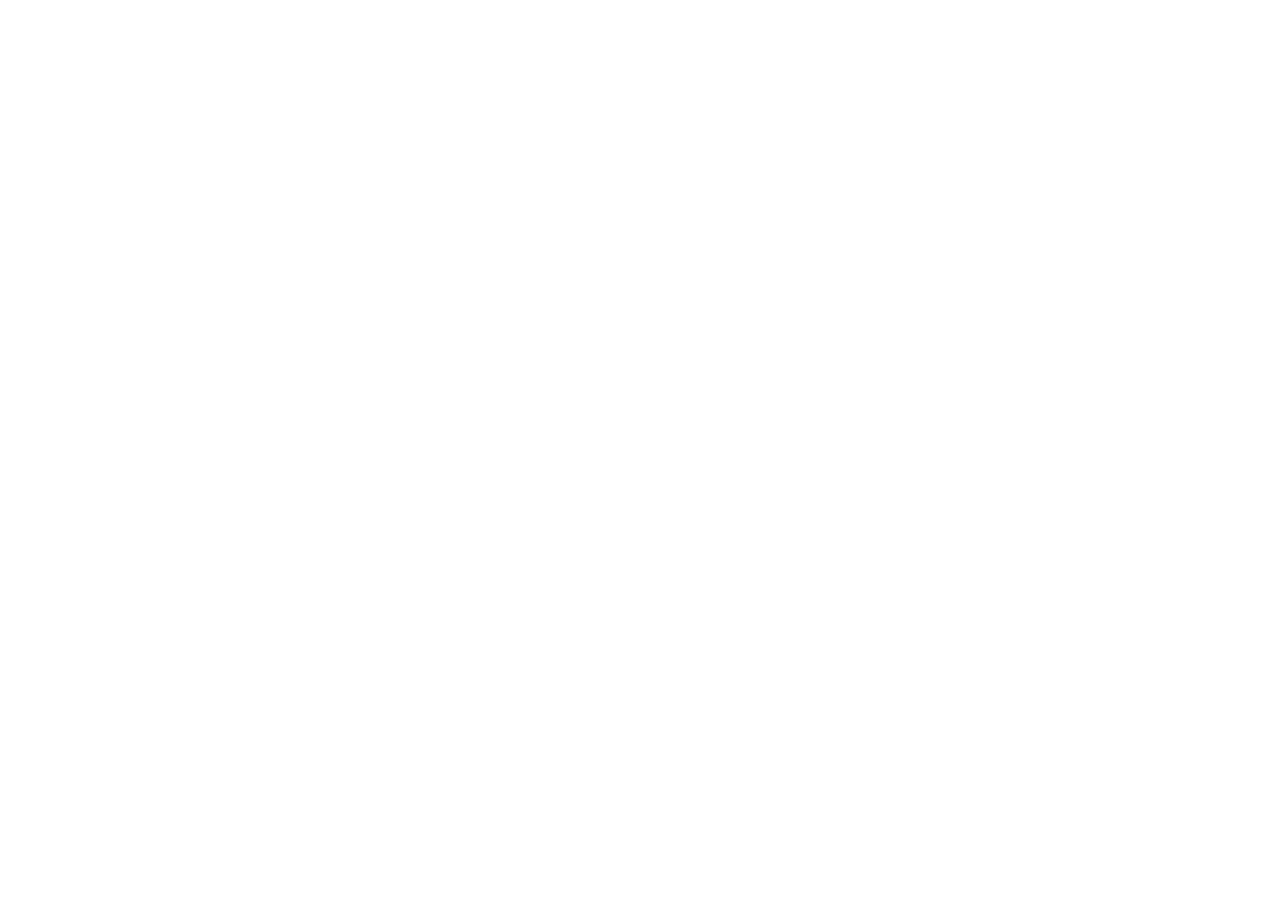
==== rsschool-cv-html/index.html @ ba86e1af "init: start mentor-dashboard task" ====
<!DOCTYPE html>
<html lang="en">
<head>
    <meta charset="UTF-8">
    <meta name="viewport" content="width=device-width, initial-scale=1.0">
    <link rel="stylesheet" href="style.css">
    <title>Document</title>
</head>
<body>
    
</body>
</html>
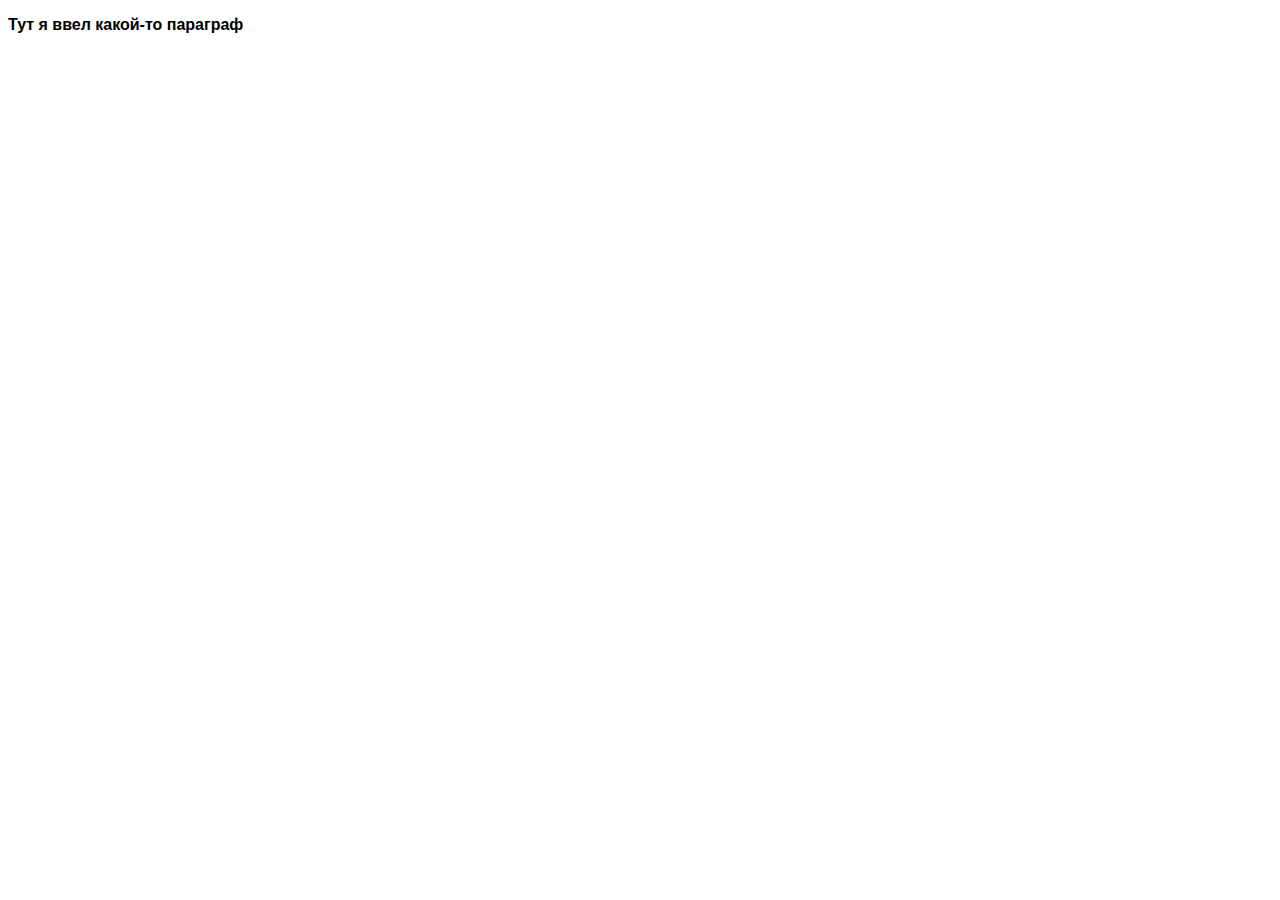
==== commit d9fbbcba: "feat: add basic paragraph" ====
--- a/rsschool-cv-html/index.html
+++ b/rsschool-cv-html/index.html
@@ -7,6 +7,8 @@
     <title>Document</title>
 </head>
 <body>
-    
+    <section>
+        <p class="firstparagraph">Тут я ввел какой-то параграф</p>
+    </section>
 </body>
 </html>--- a/rsschool-cv-html/style.css
+++ b/rsschool-cv-html/style.css
@@ -0,0 +1,2 @@
+.firstparagraph {font-weight: bolder;
+font-family: Arial, Helvetica, sans-serif;}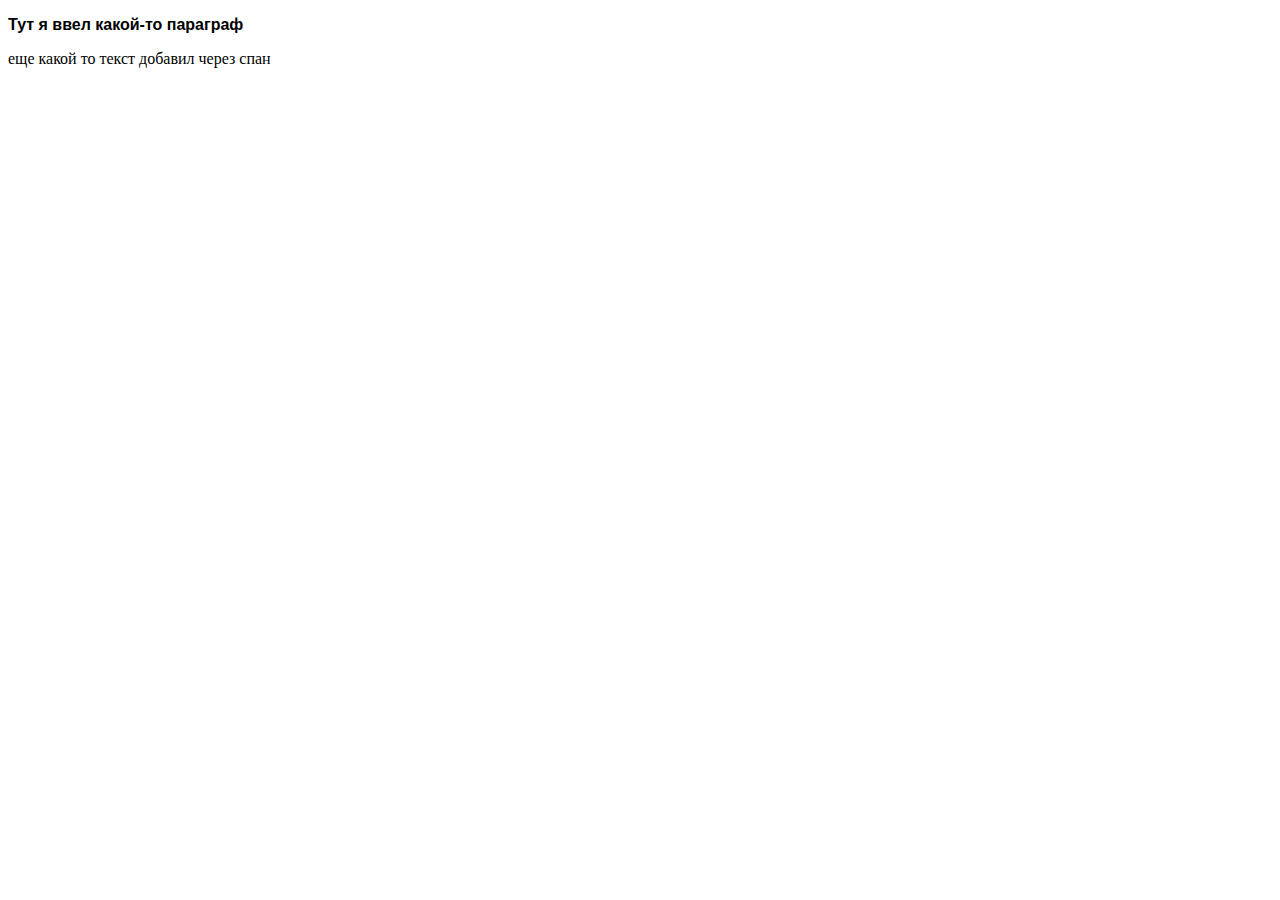
==== commit 4b4b18e9: "docs: update index.html" ====
--- a/rsschool-cv-html/index.html
+++ b/rsschool-cv-html/index.html
@@ -9,6 +9,7 @@
 <body>
     <section>
         <p class="firstparagraph">Тут я ввел какой-то параграф</p>
+        <span>еще какой то текст добавил через спан</span>
     </section>
 </body>
 </html>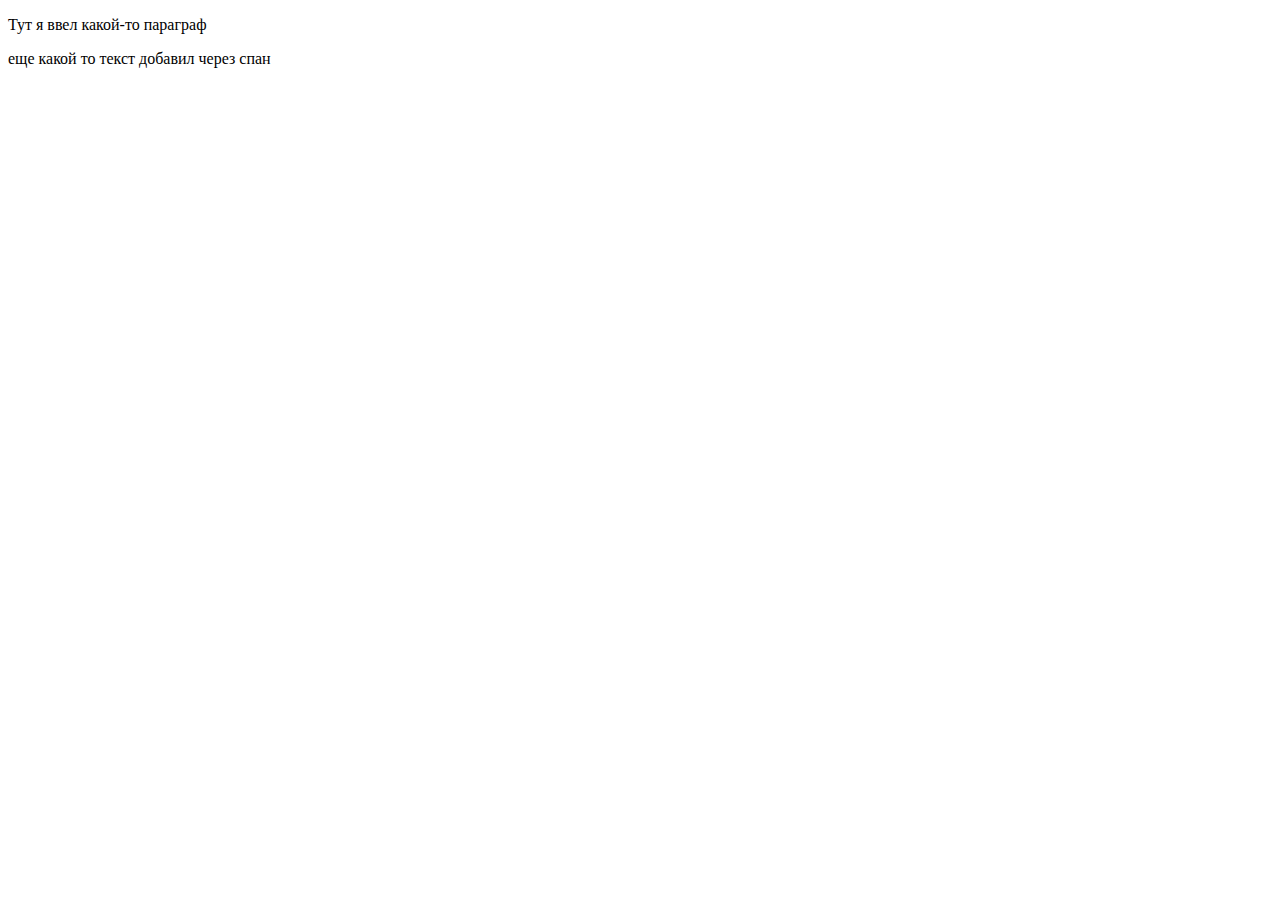
==== commit 16777a1a: "fix: fix class paragraph" ====
--- a/rsschool-cv-html/index.html
+++ b/rsschool-cv-html/index.html
@@ -8,7 +8,7 @@
 </head>
 <body>
     <section>
-        <p class="firstparagraph">Тут я ввел какой-то параграф</p>
+        <p>Тут я ввел какой-то параграф</p>
         <span>еще какой то текст добавил через спан</span>
     </section>
 </body>
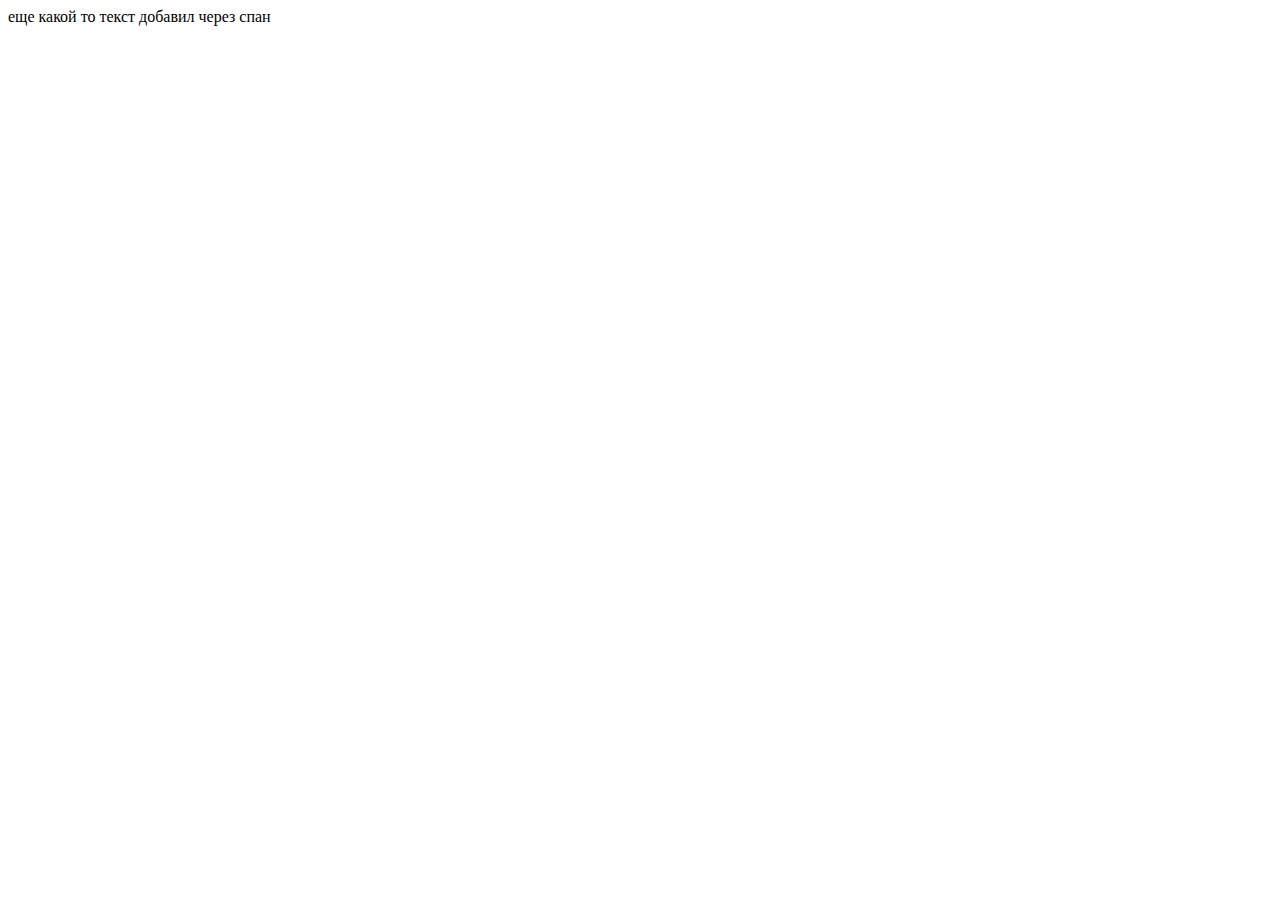
==== commit 6424285c: "refactor: change structure of the project" ====
--- a/rsschool-cv-html/index.html
+++ b/rsschool-cv-html/index.html
@@ -8,7 +8,6 @@
 </head>
 <body>
     <section>
-        <p>Тут я ввел какой-то параграф</p>
         <span>еще какой то текст добавил через спан</span>
     </section>
 </body>
